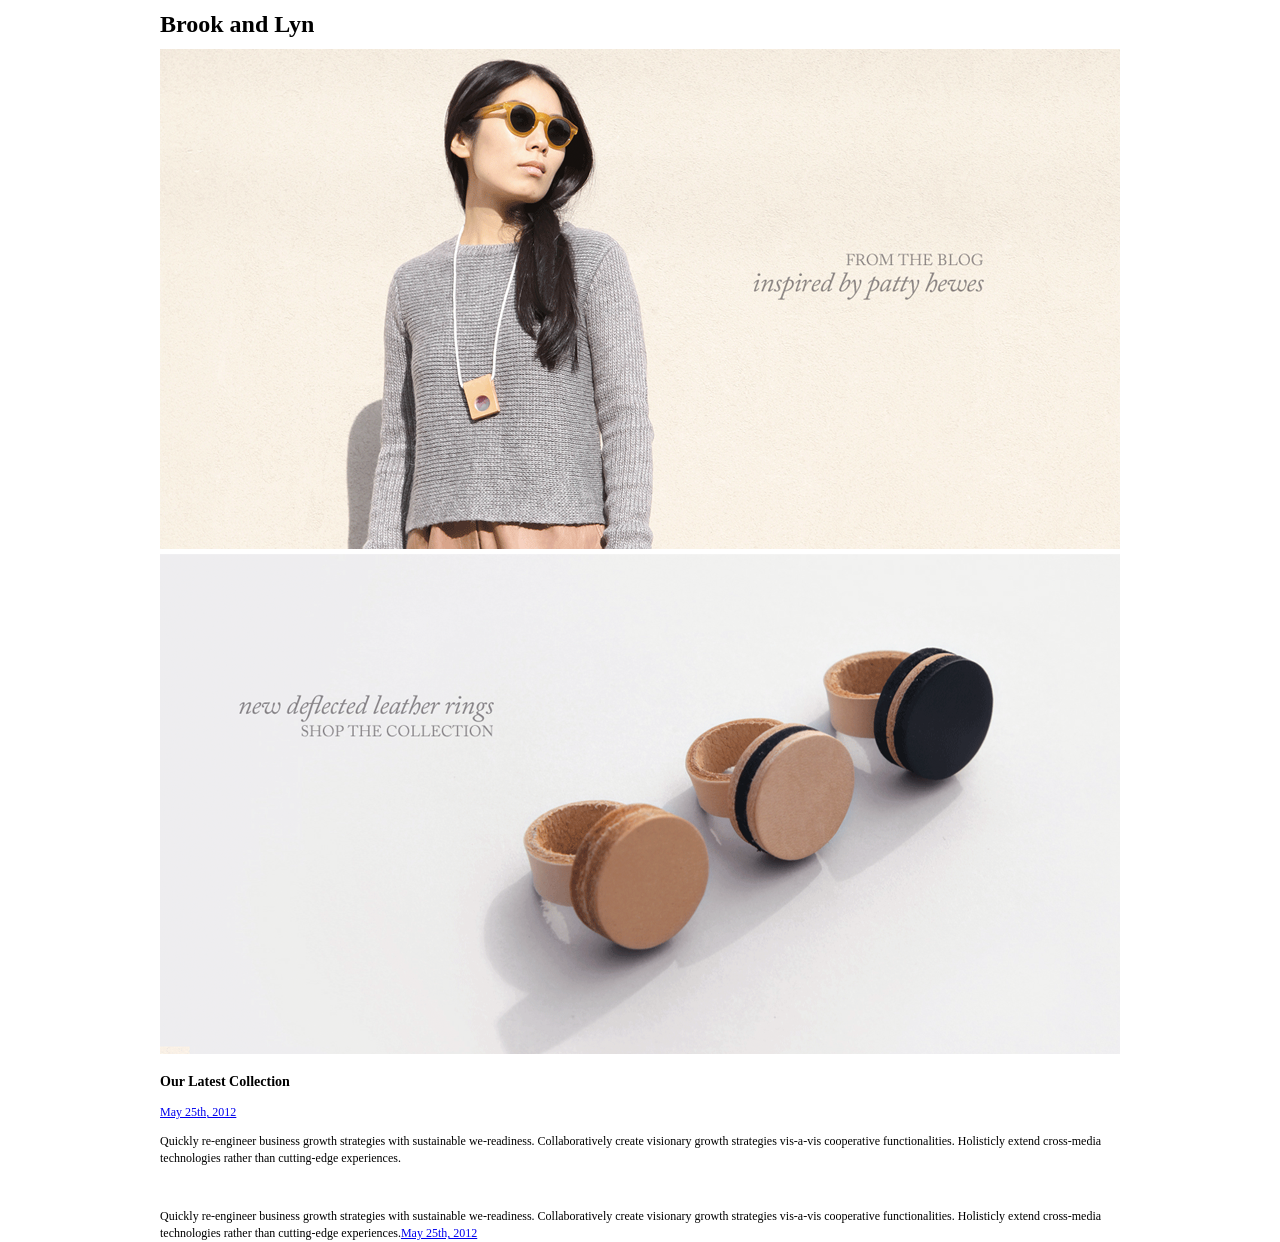
==== index.html @ 91ff2bf5 "added content" ====
<!DOCTYPE html>
<html>
<head>
<title>Brooklyn</title>
<link rel="stylesheet" href="css/style.css">
<meta name="viewport" content="width=device-width, initial-scale=1">
</head>

<body>
	<header class="header">
		<div class="container">
			<div class="logo">
				<h1>Brook and Lyn</h1>

			</div>
			
		</div>
	</header>

	<div class="main">
		<div class="container">
			<section>
			<img src="images/home-bloghero.png" alt="Hero Image">
			</section>
			<section>
			<img src="images/home-rings.png" alt="Hero Image">
			</section>
			<section>
				<h3>Our Latest Collection</h3>
				<p><a href="#">May 25th, 2012</a></p>
				<p>Quickly re-engineer business growth strategies with sustainable we-readiness. Collaboratively create visionary growth strategies vis-a-vis cooperative functionalities. Holisticly extend cross-media technologies rather than cutting-edge experiences.</p>
				<br />
				<p>Quickly re-engineer business growth strategies with sustainable we-readiness. Collaboratively create visionary growth strategies vis-a-vis cooperative functionalities. Holisticly extend cross-media technologies rather than cutting-edge experiences.<span><a href="#">May 25th, 2012</a></span></p>
			</section>
			
		</div>
				
				</div>



	


</body>
</html>
---- css/style.css ----
/* 

## Style Hints: 

Body Font Size = 12px
	 Line Height = 17px
	 Font Family = "Times New Roman", serif
	 Font Color = #656565

Link Hover Color = #20222a

*/
body,
html {
  height:100%;
  min-height: 100%;
}

body {
    background-color: #fff;
    color: #000;
    font-family: "Times New Roman", serif;
    font-size: 12px;
    line-height: 17px;
    position: relative;
	text-rendering: optimizeLegibility;
    -webkit-font-smoothing: antialiased;
    -moz-osx-font-smoothing: grayscale;
}

.container {
	width: 960px;
	margin-right: auto;
    margin-left: auto;
    padding-left: 15px;
    padding-right: 15px;
}






@media  (max-width: 600px){
.header {
    width: 100%;
    height: auto;
}

.container {
    width: auto;
}
}
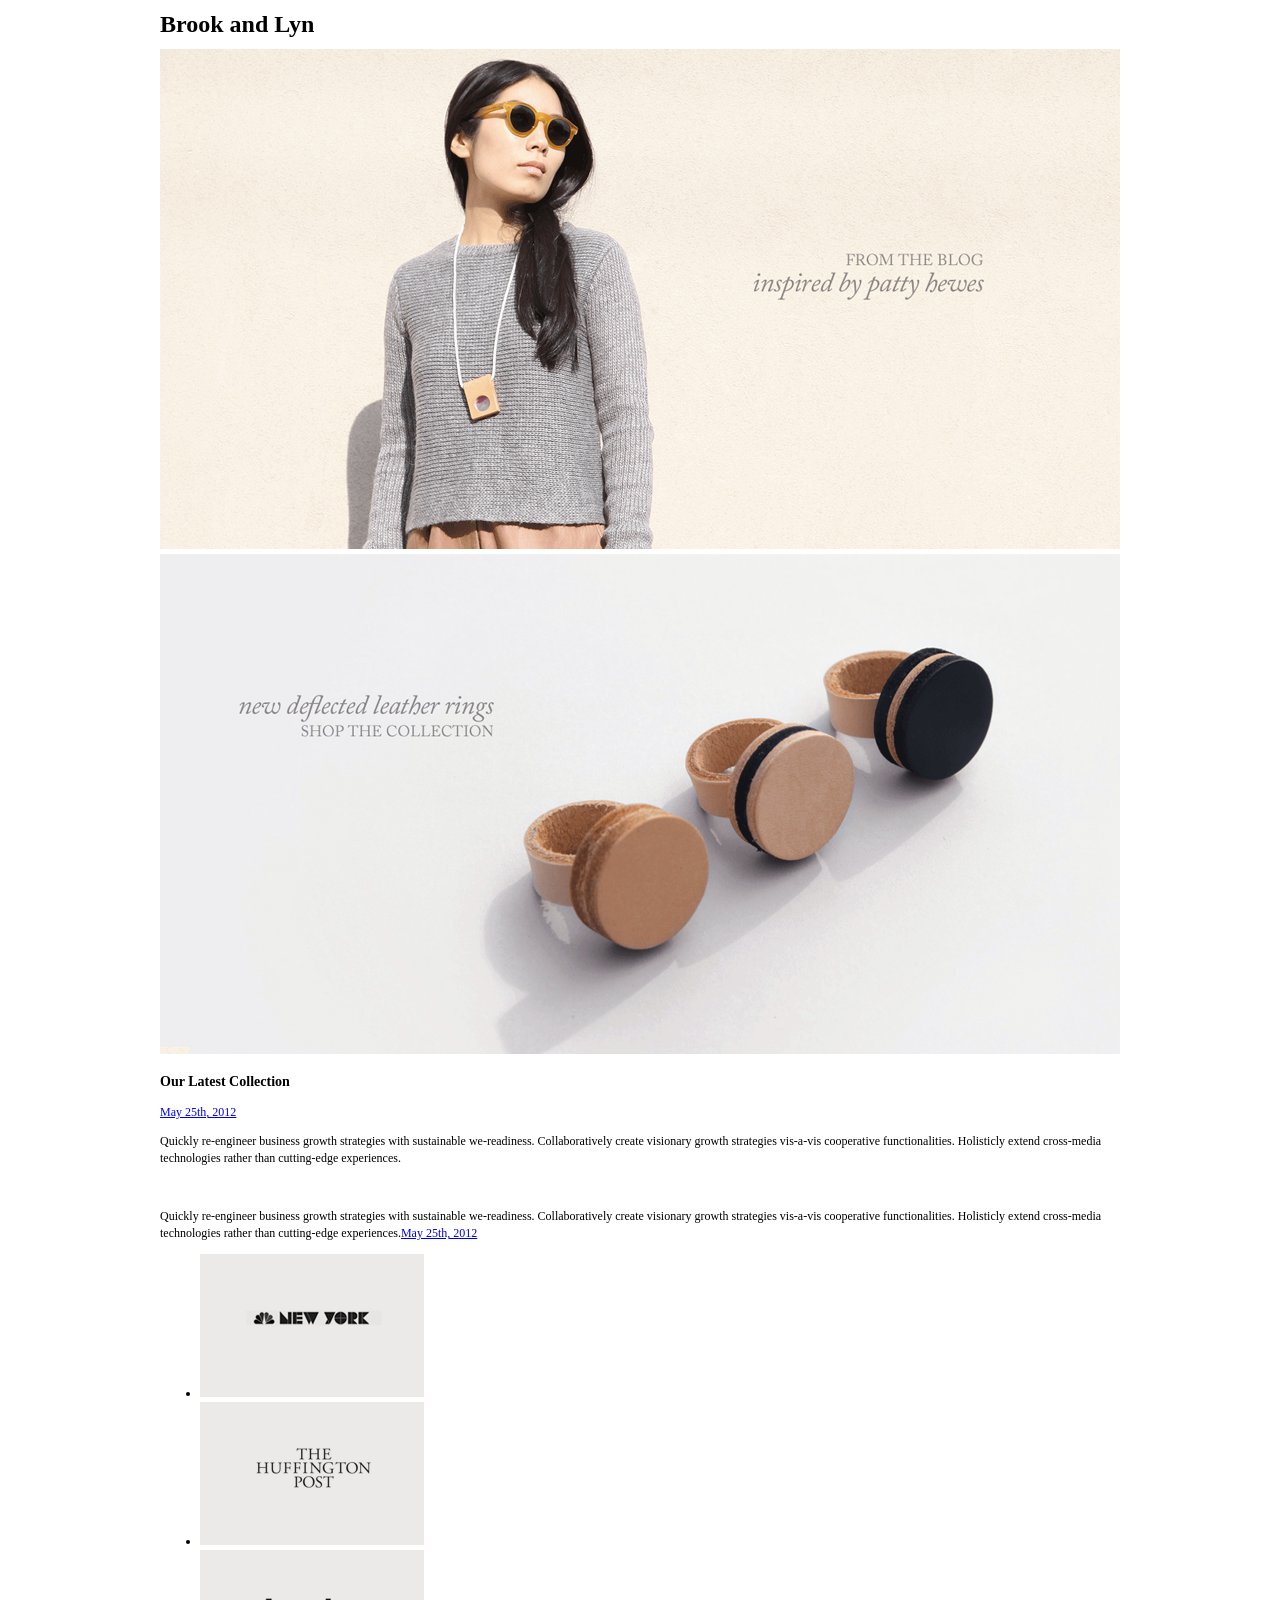
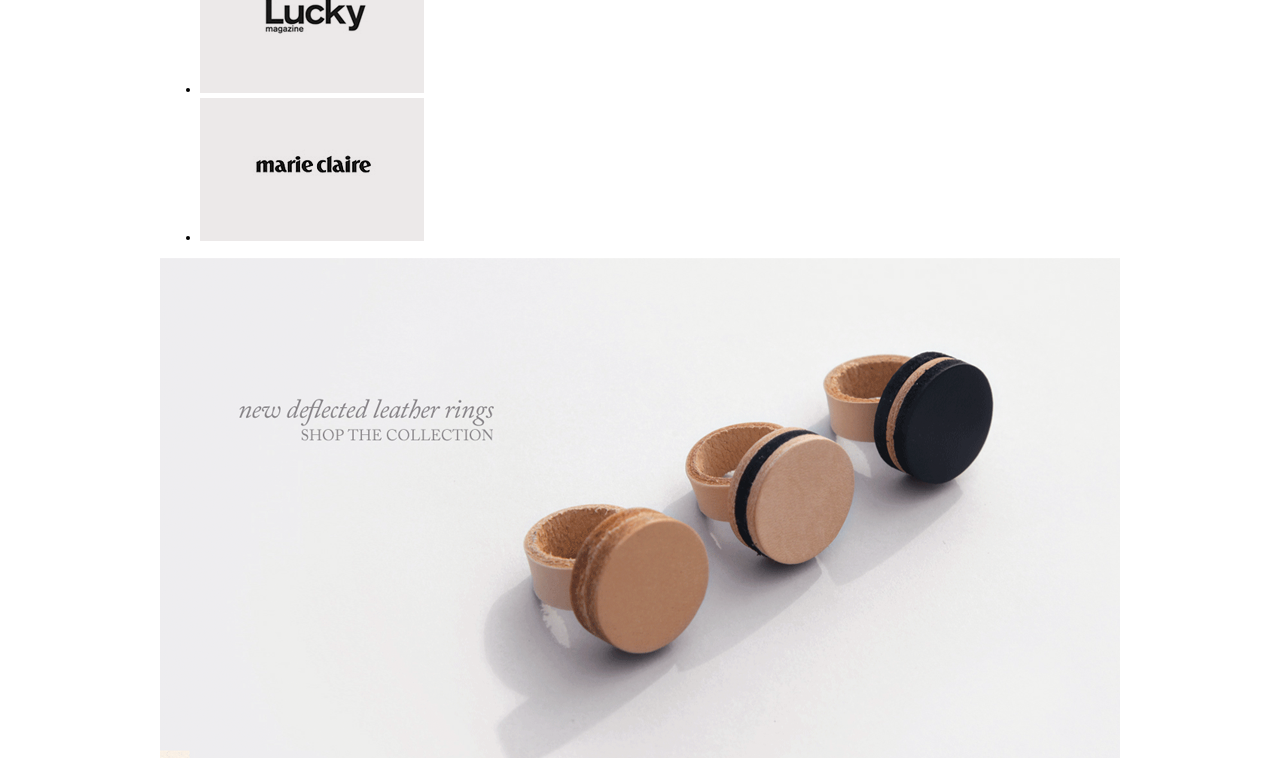
==== commit 906cbea5: "added press" ====
--- a/index.html
+++ b/index.html
@@ -32,7 +32,16 @@
 				<br />
 				<p>Quickly re-engineer business growth strategies with sustainable we-readiness. Collaboratively create visionary growth strategies vis-a-vis cooperative functionalities. Holisticly extend cross-media technologies rather than cutting-edge experiences.<span><a href="#">May 25th, 2012</a></span></p>
 			</section>
-			
+			<section class="press">
+				<ul>
+					<li><img src="images/press-nbcnewyork.gif" alt="NBC New York"></li>
+					<li><img src="images/press-huffpost.gif" alt="Huffington Post"></li>
+					<li><img src="images/press-logo_lucky.gif" alt="Lucky Magazine"></li>
+					<li><img src="images/press-marieclaire.gif" alt="Marie Claire"></li>
+
+				</ul>
+			<img src="images/home-rings.png" alt="Hero Image">
+			</section>
 		</div>
 				
 				</div>
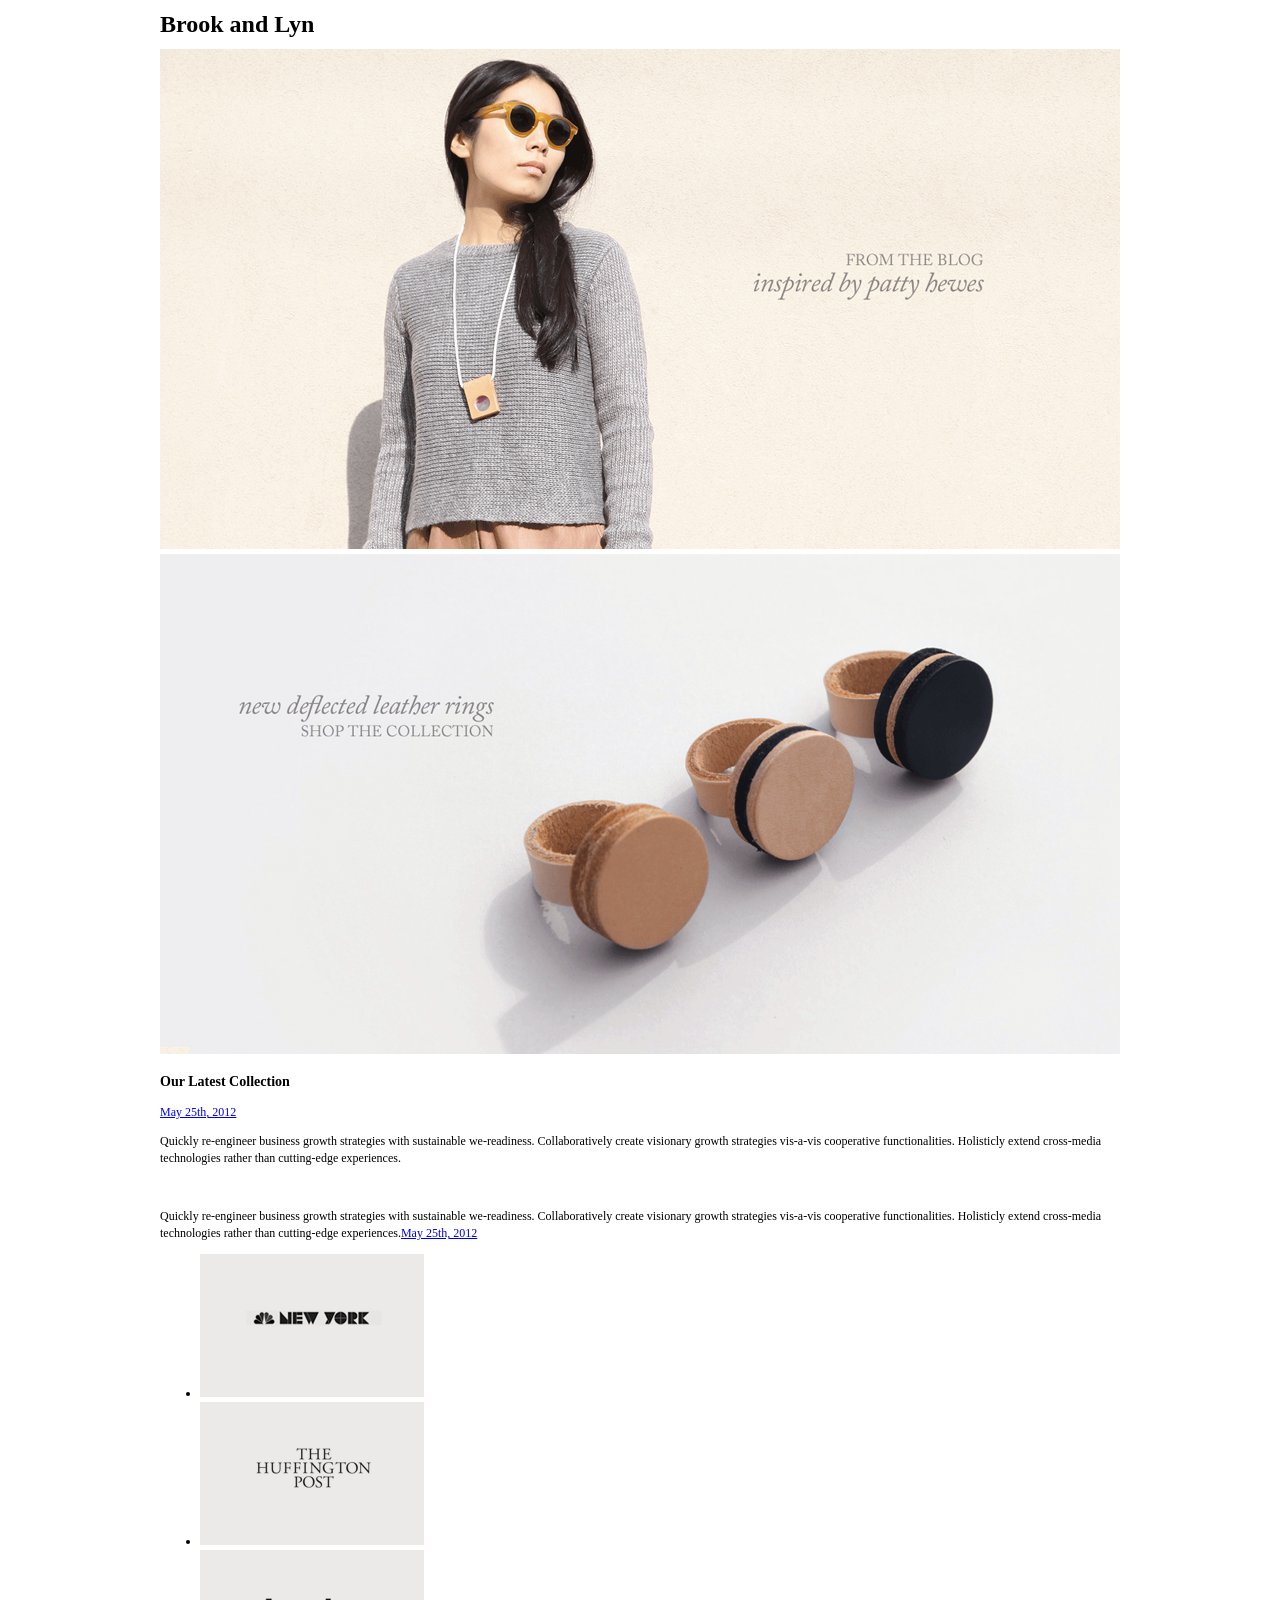
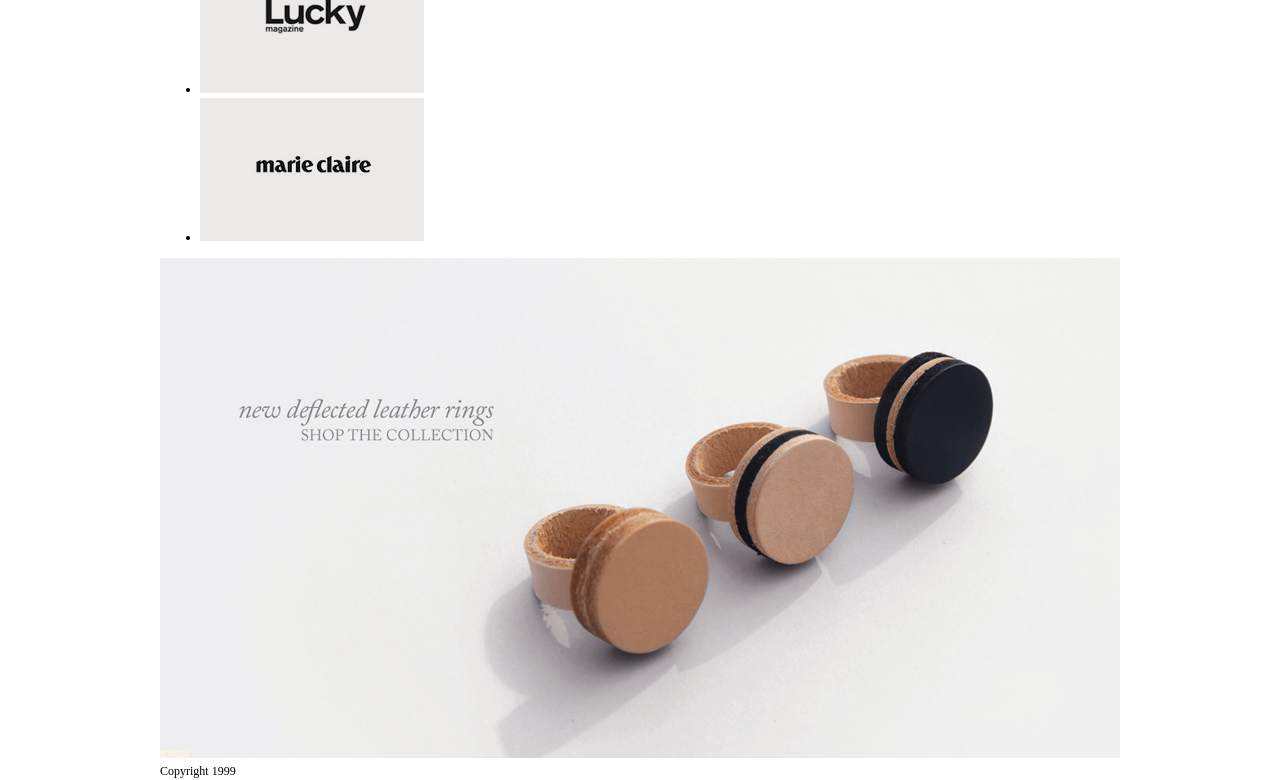
==== commit 2135ba3d: "added footer" ====
--- a/index.html
+++ b/index.html
@@ -46,10 +46,13 @@
 				
 				</div>
 
+<footer>
+	<div class="container">
 
-
-	
-
+		<div class="copyright"> Copyright 1999</div>
+	</div>
+				
+</footer>
 
 </body>
 </html>
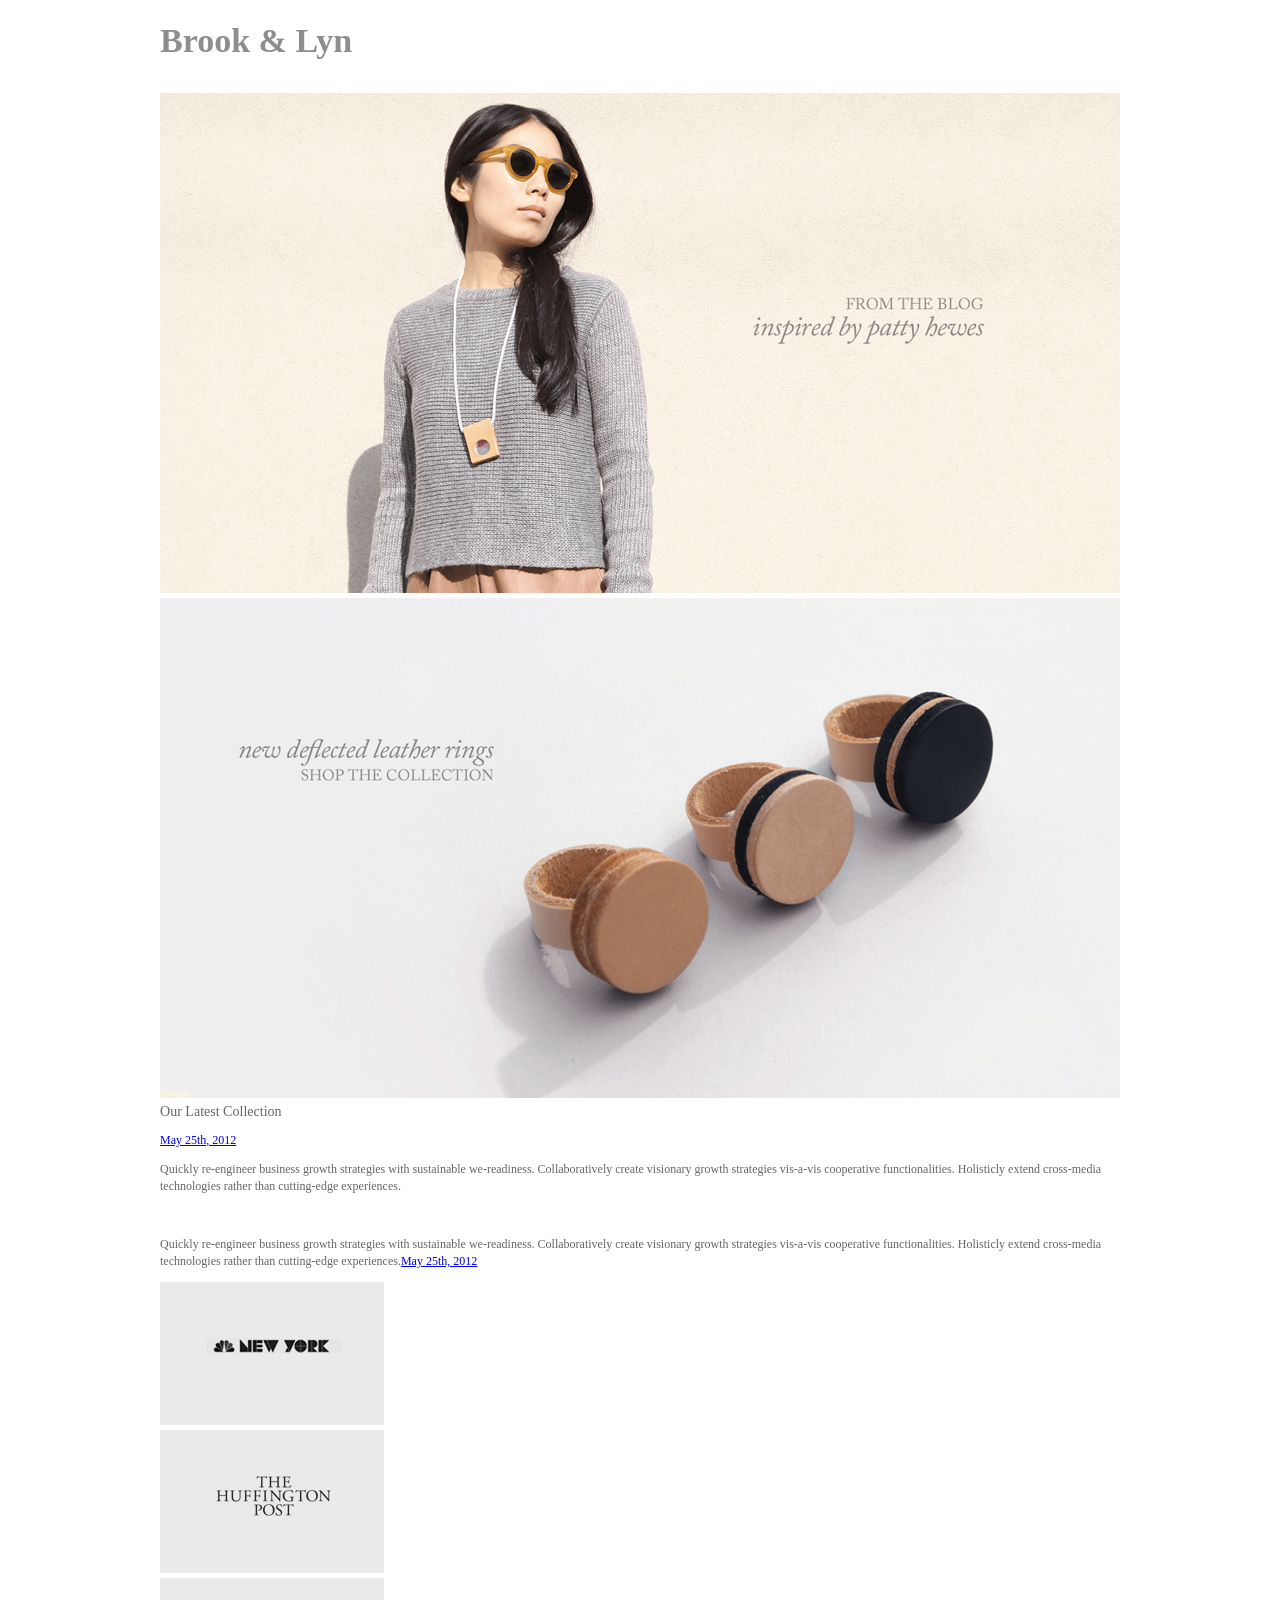
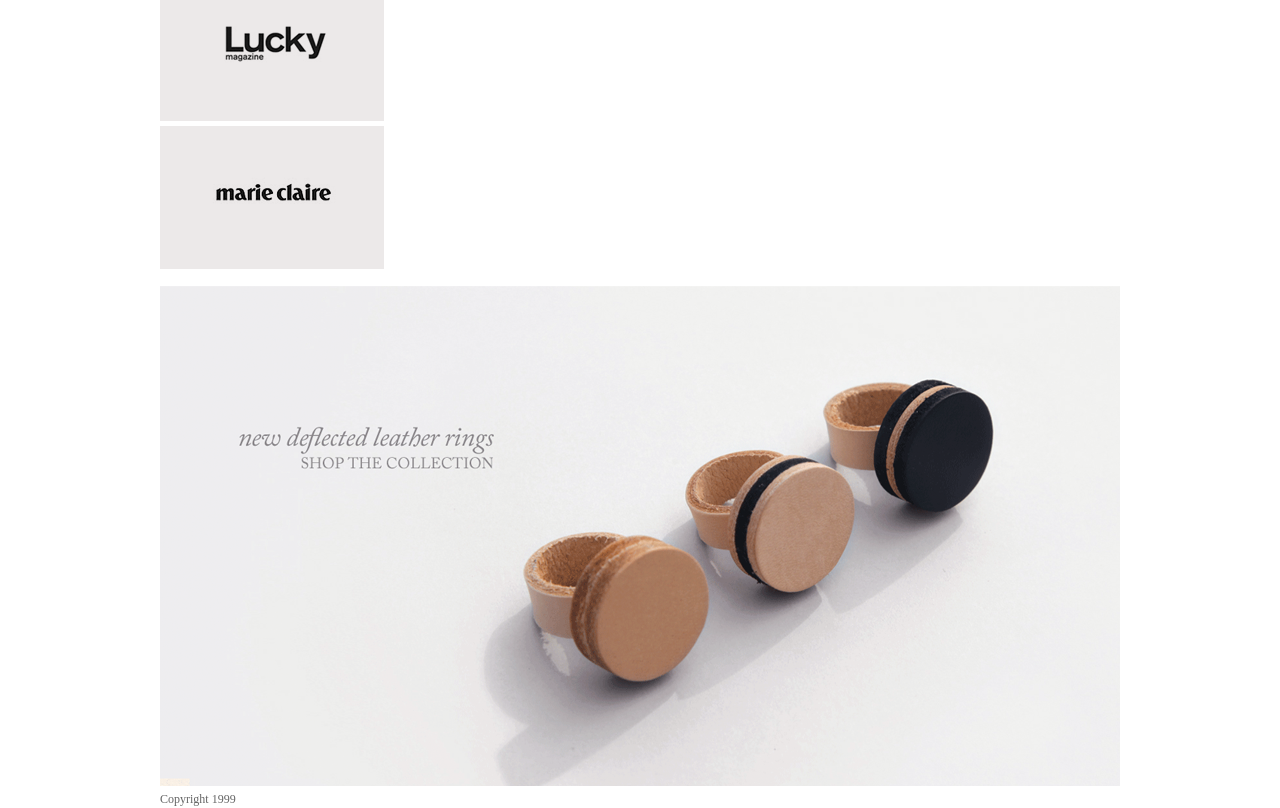
==== commit ce6e23ec: "updated content and css" ====
--- a/index.html
+++ b/index.html
@@ -10,7 +10,7 @@
 	<header class="header">
 		<div class="container">
 			<div class="logo">
-				<h1>Brook and Lyn</h1>
+				<h1>Brook & Lyn</h1>
 
 			</div>
 			
--- a/css/style.css
+++ b/css/style.css
@@ -18,7 +18,7 @@
 
 body {
     background-color: #fff;
-    color: #000;
+    color: #656565;
     font-family: "Times New Roman", serif;
     font-size: 12px;
     line-height: 17px;
@@ -26,6 +26,42 @@
 	text-rendering: optimizeLegibility;
     -webkit-font-smoothing: antialiased;
     -moz-osx-font-smoothing: grayscale;
+}
+
+h1, 
+h2, 
+h3, 
+h4, 
+h5, 
+h6 {
+    
+    margin-top: 0;
+    -webkit-margin-before: 0;
+    -webkit-margin-after: 0;
+    font-weight: normal;
+    
+}
+
+h1 {
+    color: #8E8E8E;
+    font-size: 34px;
+    font-weight: bold;
+}
+
+ul {
+    list-style: none outside;
+    display: block;
+    -webkit-padding-start: 0;
+}
+
+img {
+    max-width: 100%;
+    height: auto;
+}
+
+.header {
+    width: 100%;
+    height: 85px;
 }
 
 .container {
@@ -36,7 +72,9 @@
     padding-right: 15px;
 }
 
-
+.logo {
+    padding: 24px 0;
+}
 
 
 
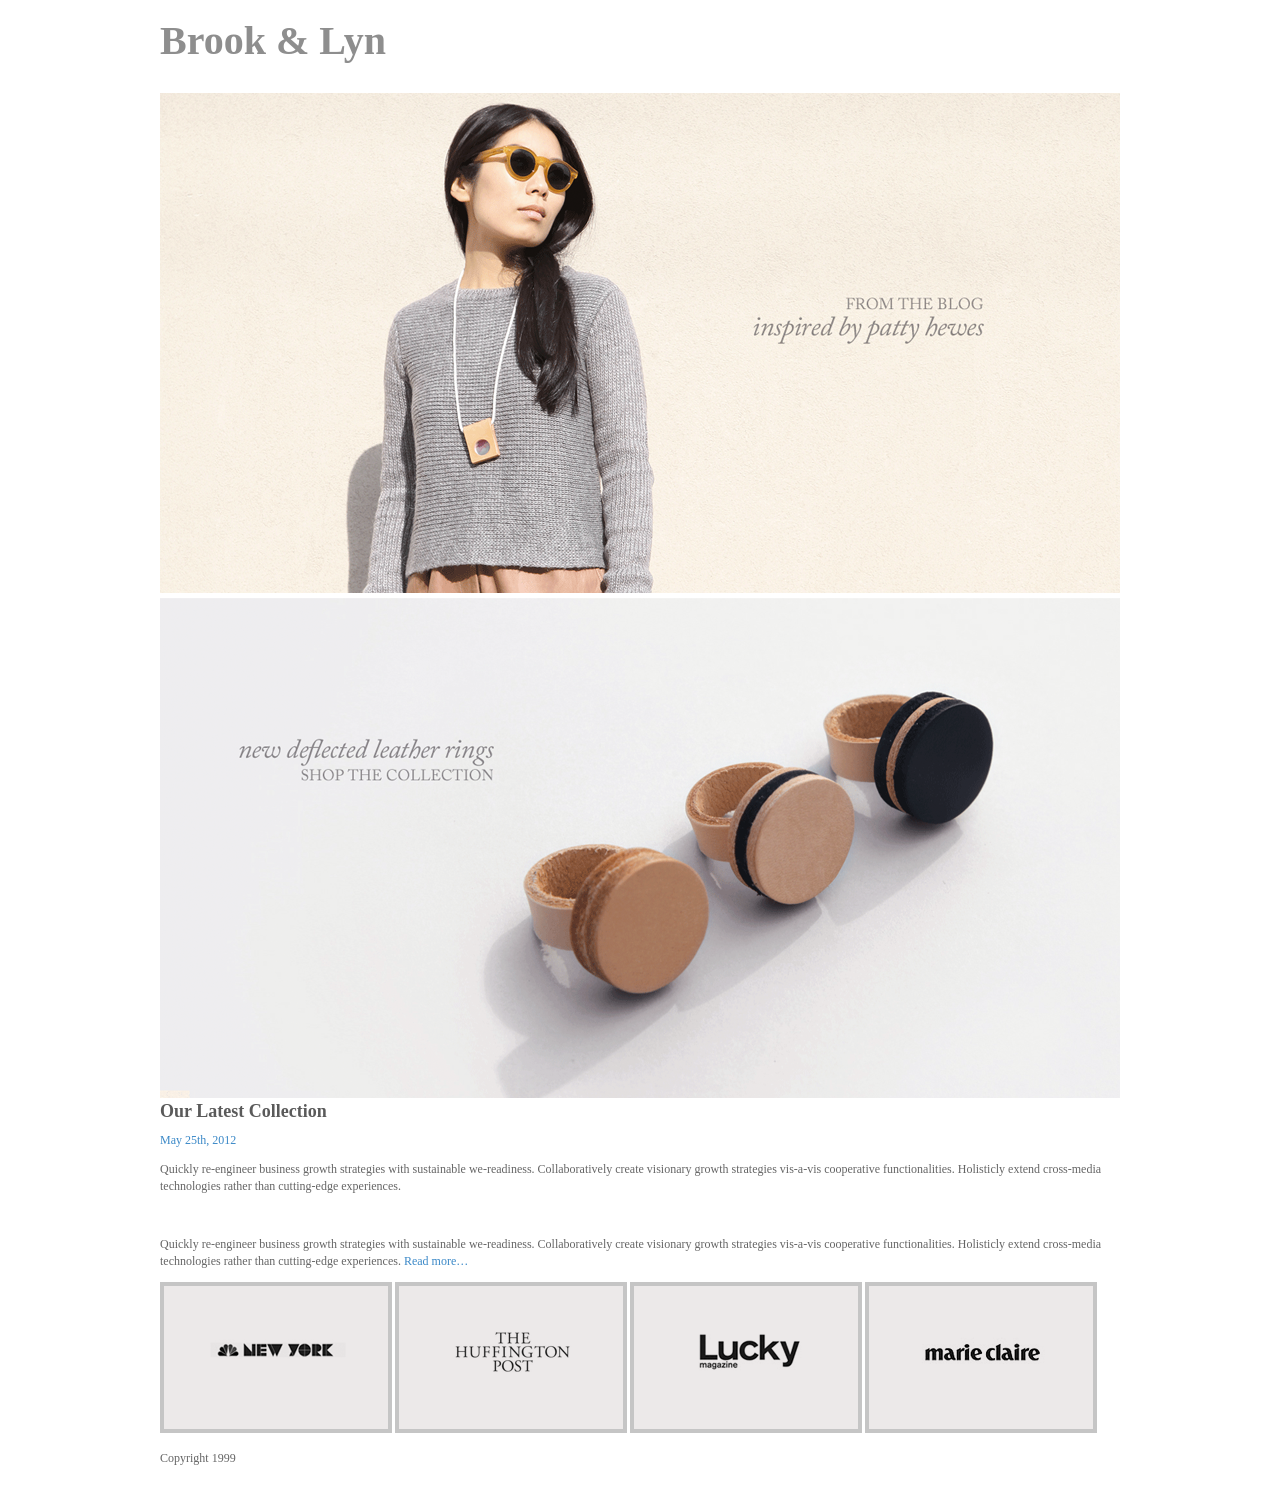
==== commit 7d996b0e: "updated css" ====
--- a/index.html
+++ b/index.html
@@ -25,12 +25,12 @@
 			<section>
 			<img src="images/home-rings.png" alt="Hero Image">
 			</section>
-			<section>
-				<h3>Our Latest Collection</h3>
+			<section section class="info">
+				<h2>Our Latest Collection</h2>
 				<p><a href="#">May 25th, 2012</a></p>
 				<p>Quickly re-engineer business growth strategies with sustainable we-readiness. Collaboratively create visionary growth strategies vis-a-vis cooperative functionalities. Holisticly extend cross-media technologies rather than cutting-edge experiences.</p>
 				<br />
-				<p>Quickly re-engineer business growth strategies with sustainable we-readiness. Collaboratively create visionary growth strategies vis-a-vis cooperative functionalities. Holisticly extend cross-media technologies rather than cutting-edge experiences.<span><a href="#">May 25th, 2012</a></span></p>
+				<p>Quickly re-engineer business growth strategies with sustainable we-readiness. Collaboratively create visionary growth strategies vis-a-vis cooperative functionalities. Holisticly extend cross-media technologies rather than cutting-edge experiences.<span><a href="#"> Read more&#8230;</a></span></p>
 			</section>
 			<section class="press">
 				<ul>
@@ -40,13 +40,12 @@
 					<li><img src="images/press-marieclaire.gif" alt="Marie Claire"></li>
 
 				</ul>
-			<img src="images/home-rings.png" alt="Hero Image">
 			</section>
 		</div>
 				
 				</div>
 
-<footer>
+<footer class="footer">
 	<div class="container">
 
 		<div class="copyright"> Copyright 1999</div>
--- a/css/style.css
+++ b/css/style.css
@@ -27,6 +27,10 @@
     -webkit-font-smoothing: antialiased;
     -moz-osx-font-smoothing: grayscale;
 }
+ a {
+    color: #3A88C7;
+    text-decoration: none;
+ }
 
 h1, 
 h2, 
@@ -44,16 +48,22 @@
 
 h1 {
     color: #8E8E8E;
-    font-size: 34px;
+    font-size: 40px;
     font-weight: bold;
 }
 
+h2 {
+    color: #5A5A5A;
+    font-weight: bold;
+}
 ul {
     list-style: none outside;
-    display: block;
     -webkit-padding-start: 0;
 }
 
+ul li {
+    display: inline-block;
+}
 img {
     max-width: 100%;
     height: auto;
@@ -76,8 +86,16 @@
     padding: 24px 0;
 }
 
+.info {
+    padding -top: 15px;
+}
+.press img {
+   border: 4px solid #C5C5C5; 
+}
 
-
+.footer{
+    height: 50px;
+}
 
 @media  (max-width: 600px){
 .header {
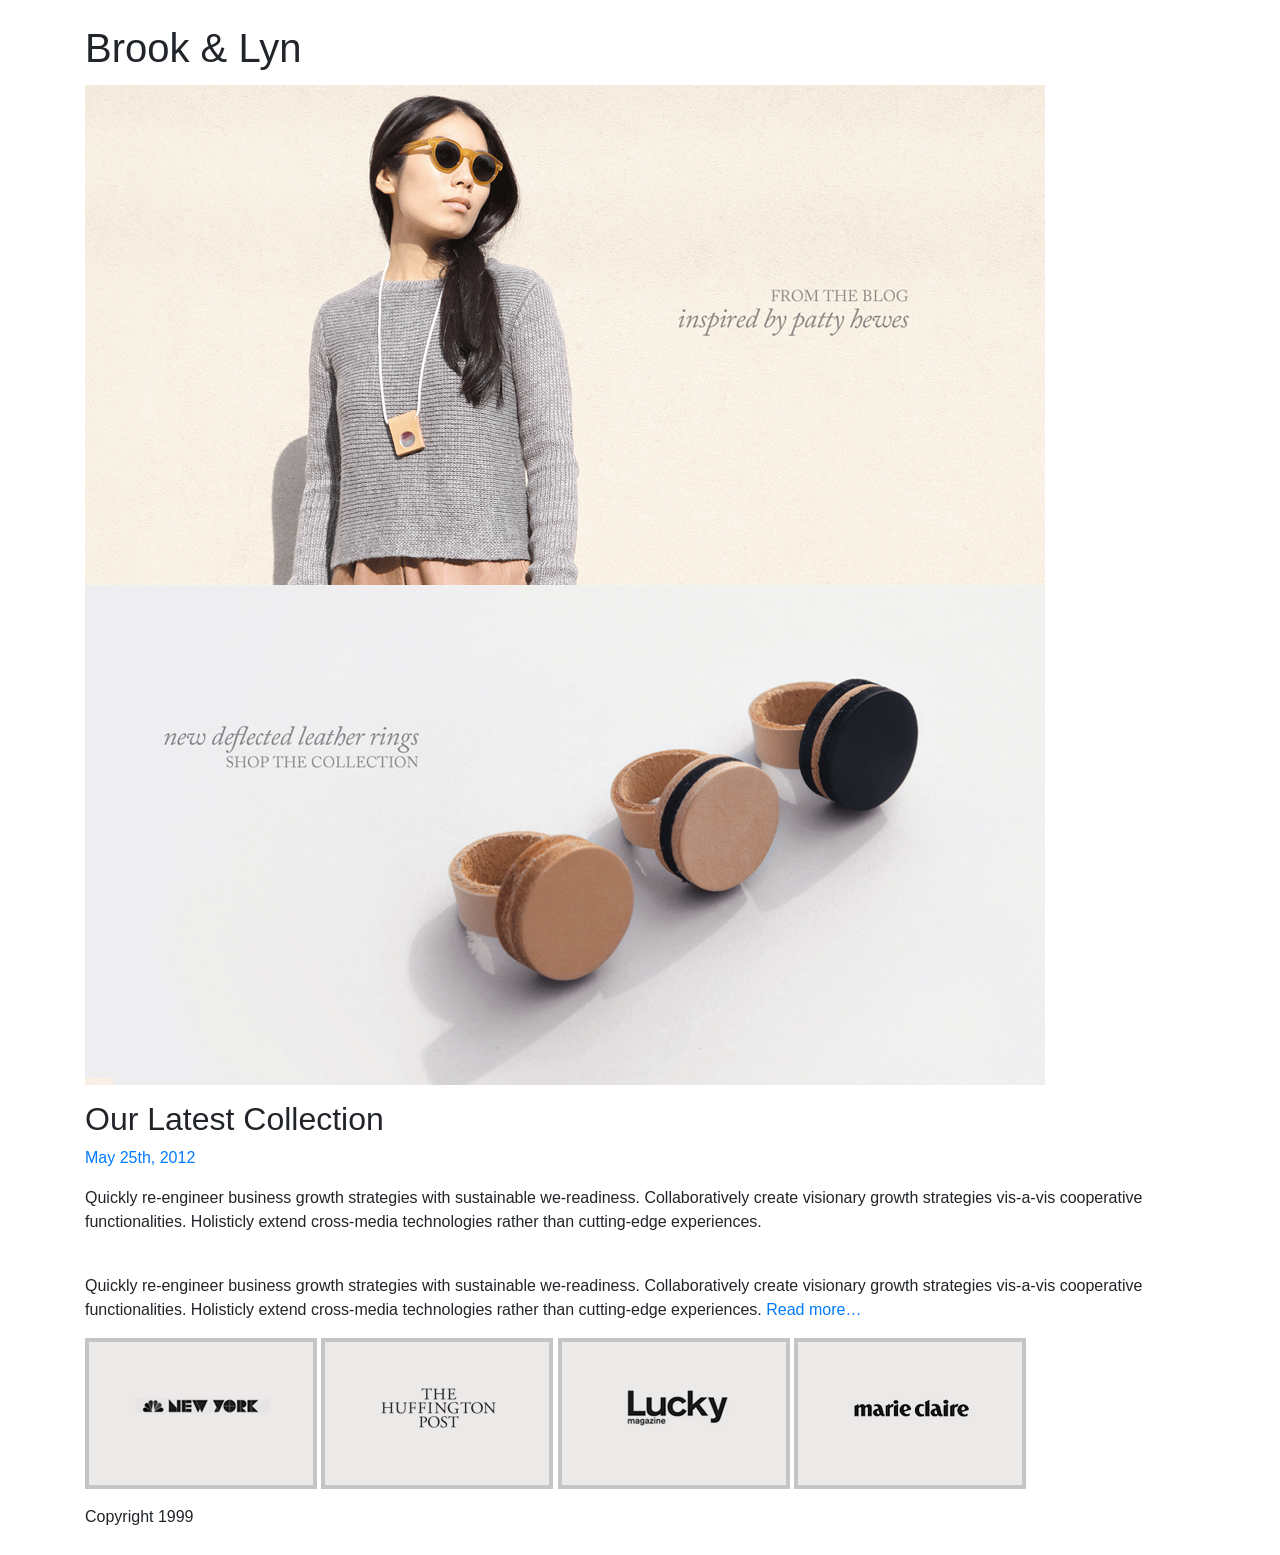
==== commit d61a0e5a: "added bootstrap css" ====
--- a/index.html
+++ b/index.html
@@ -3,6 +3,7 @@
 <head>
 <title>Brooklyn</title>
 <link rel="stylesheet" href="css/style.css">
+<link rel="stylesheet" href="https://maxcdn.bootstrapcdn.com/bootstrap/4.0.0/css/bootstrap.min.css" integrity="sha384-Gn5384xqQ1aoWXA+058RXPxPg6fy4IWvTNh0E263XmFcJlSAwiGgFAW/dAiS6JXm" crossorigin="anonymous">
 <meta name="viewport" content="width=device-width, initial-scale=1">
 </head>
 
--- a/css/style.css
+++ b/css/style.css
@@ -87,7 +87,7 @@
 }
 
 .info {
-    padding -top: 15px;
+    padding-top: 15px;
 }
 .press img {
    border: 4px solid #C5C5C5; 
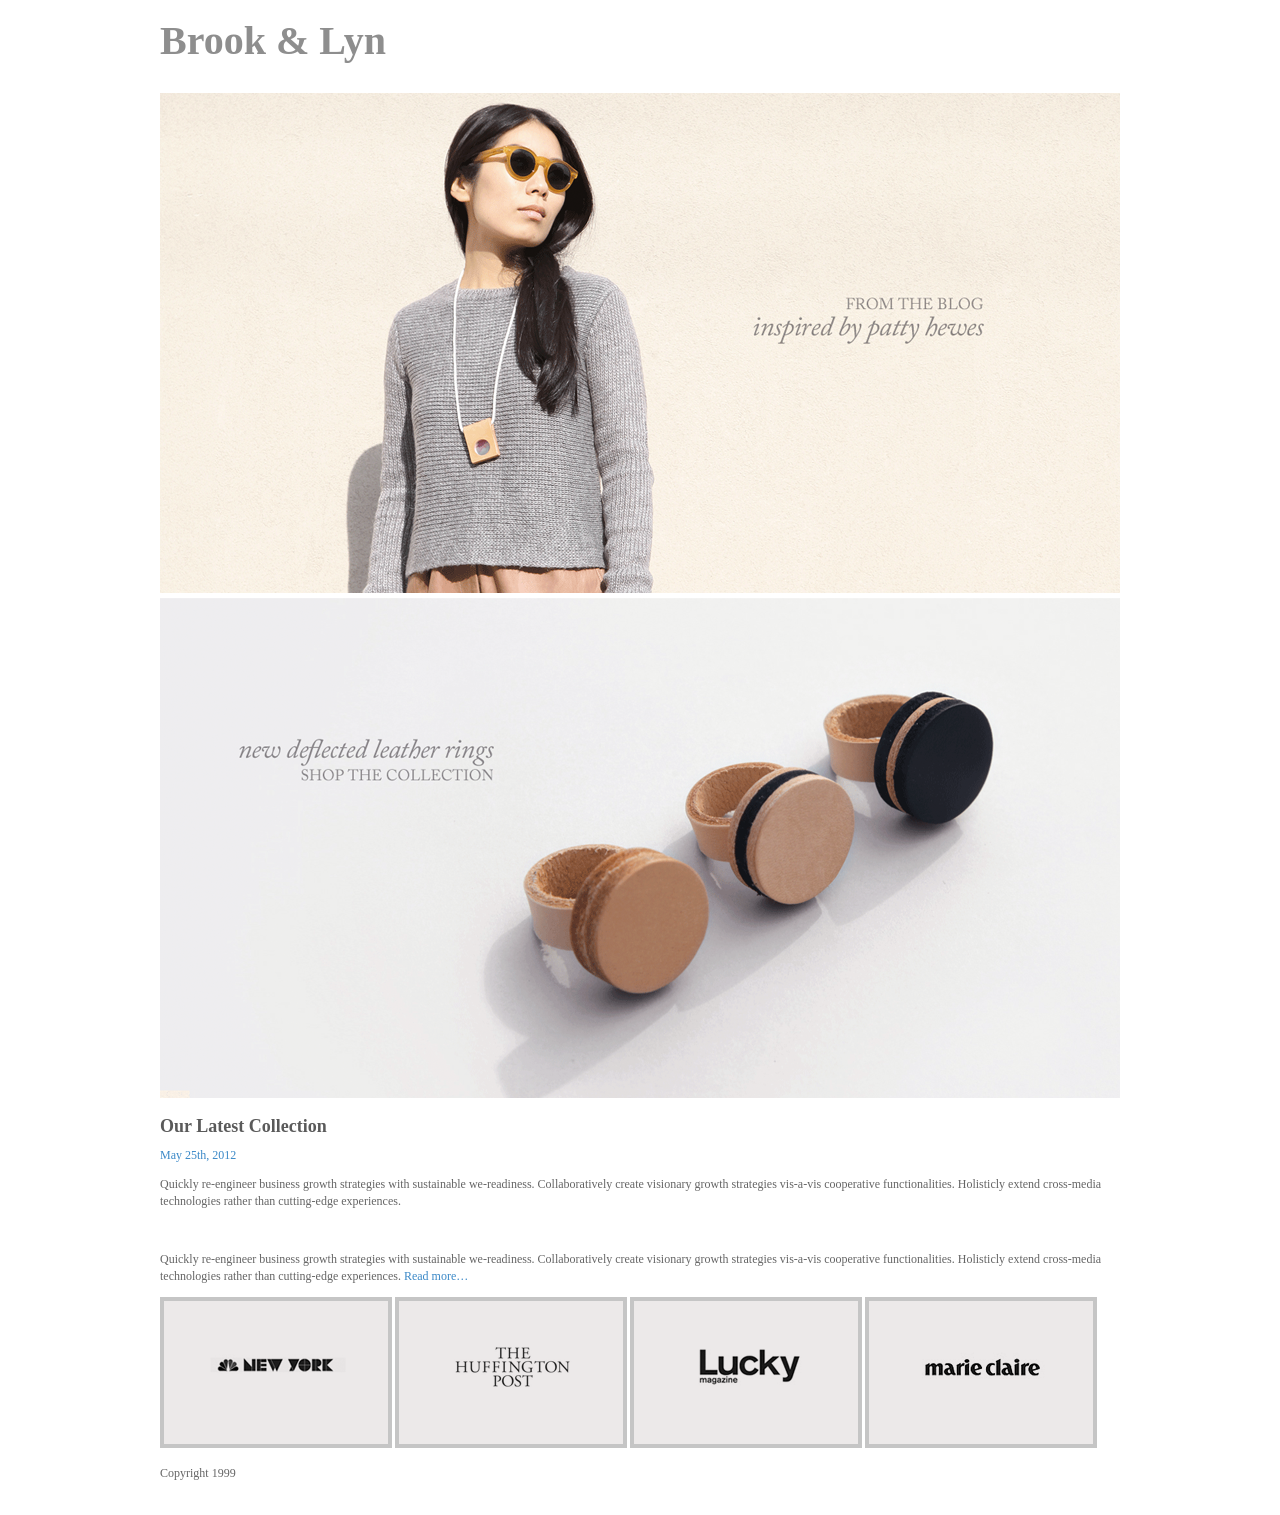
==== commit 149cbb2c: "Revert "added bootstrap css" This reverts commit d61a0e5ac5a6fe3b14900c12c2a9882d63a5749f." ====
--- a/index.html
+++ b/index.html
@@ -3,7 +3,6 @@
 <head>
 <title>Brooklyn</title>
 <link rel="stylesheet" href="css/style.css">
-<link rel="stylesheet" href="https://maxcdn.bootstrapcdn.com/bootstrap/4.0.0/css/bootstrap.min.css" integrity="sha384-Gn5384xqQ1aoWXA+058RXPxPg6fy4IWvTNh0E263XmFcJlSAwiGgFAW/dAiS6JXm" crossorigin="anonymous">
 <meta name="viewport" content="width=device-width, initial-scale=1">
 </head>
 
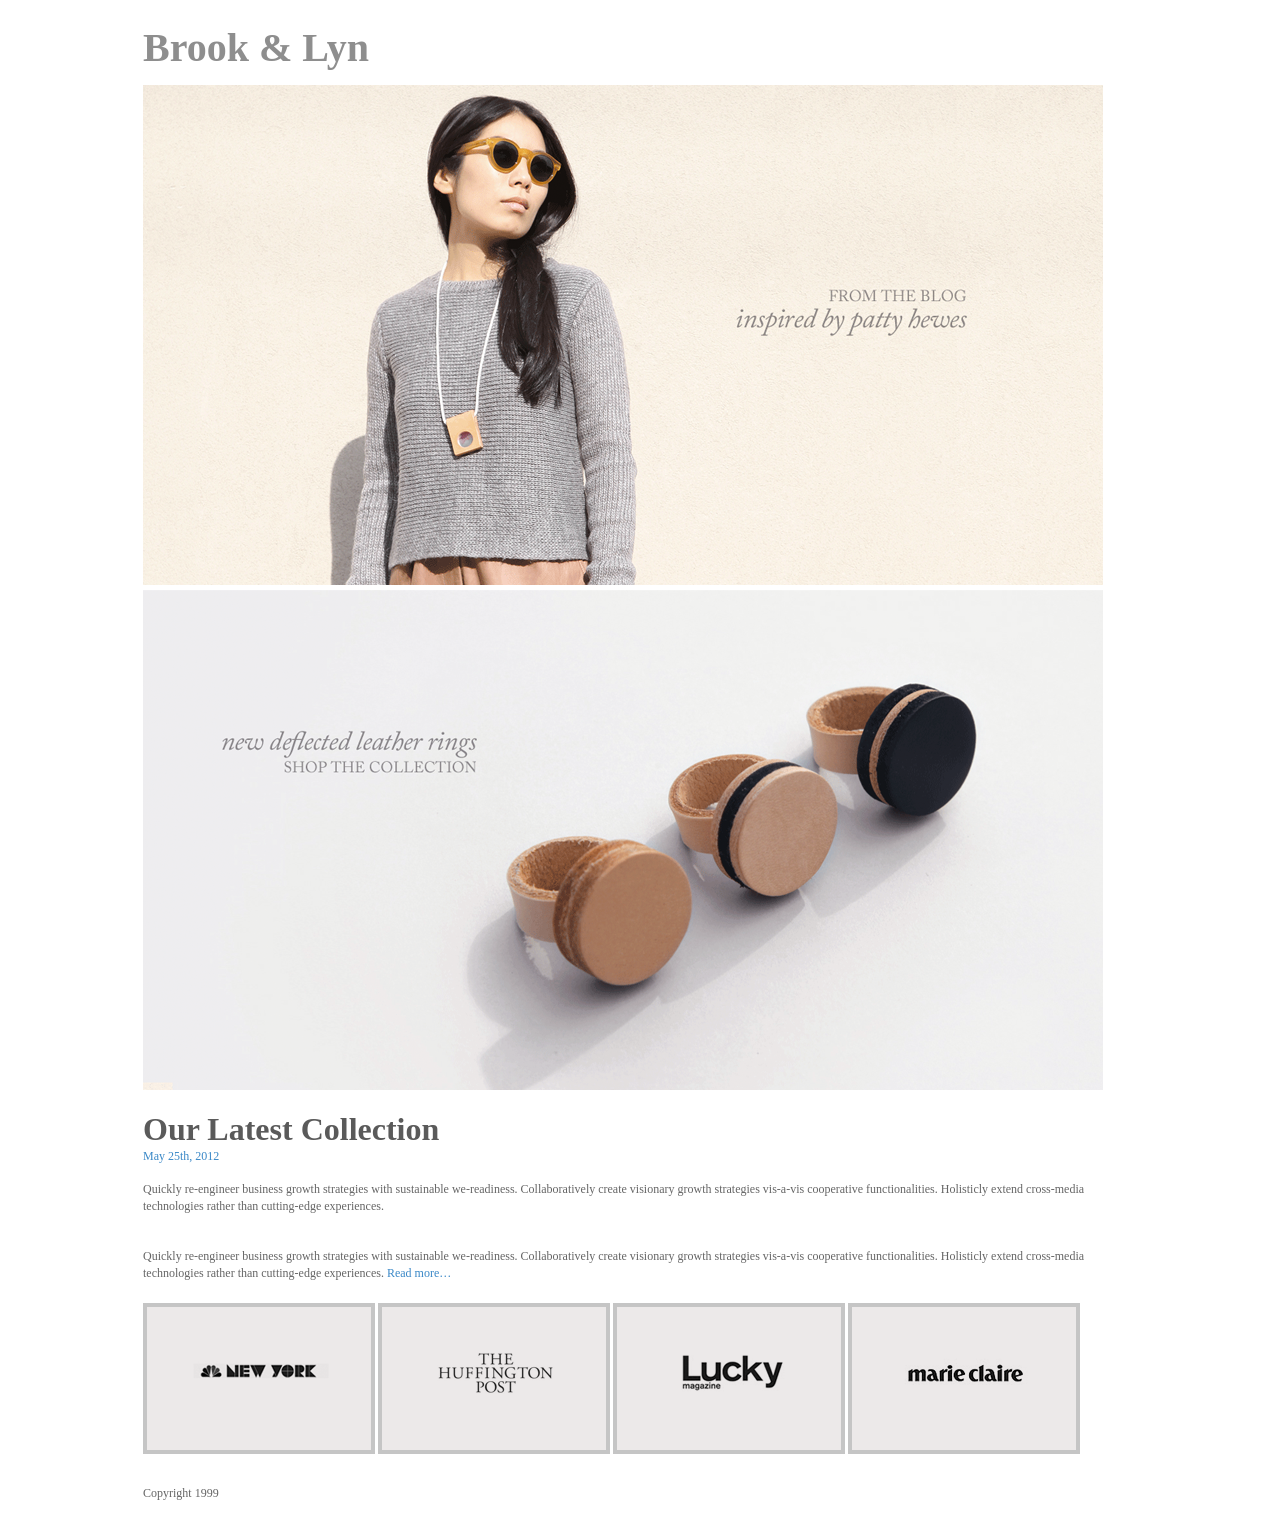
==== commit 5e69f0d8: "added link to bootstrap css and updated style.css" ====
--- a/index.html
+++ b/index.html
@@ -2,6 +2,7 @@
 <html>
 <head>
 <title>Brooklyn</title>
+<link rel="stylesheet" href="https://maxcdn.bootstrapcdn.com/bootstrap/4.0.0/css/bootstrap.min.css" integrity="sha384-Gn5384xqQ1aoWXA+058RXPxPg6fy4IWvTNh0E263XmFcJlSAwiGgFAW/dAiS6JXm" crossorigin="anonymous">
 <link rel="stylesheet" href="css/style.css">
 <meta name="viewport" content="width=device-width, initial-scale=1">
 </head>
--- a/css/style.css
+++ b/css/style.css
@@ -63,7 +63,9 @@
 
 ul li {
     display: inline-block;
+    padding-bottom: 10px;
 }
+
 img {
     max-width: 100%;
     height: auto;
@@ -75,7 +77,7 @@
 }
 
 .container {
-	width: 960px;
+	width: 1024px;
 	margin-right: auto;
     margin-left: auto;
     padding-left: 15px;
@@ -86,6 +88,9 @@
     padding: 24px 0;
 }
 
+section {
+    padding-bottom: 5px;
+}
 .info {
     padding-top: 15px;
 }
